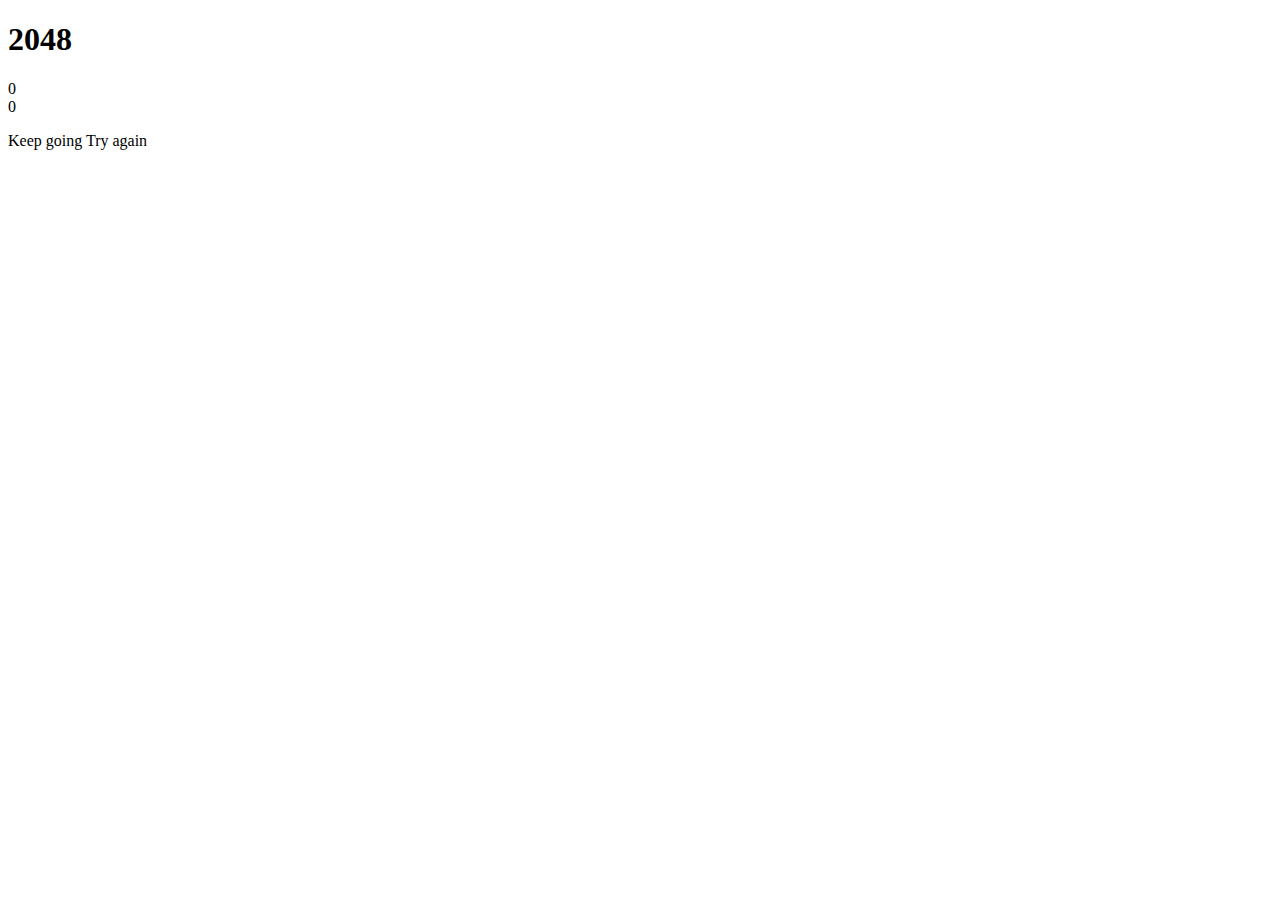
==== simple.html @ 2688a63b "Create simple.html" ====
<!DOCTYPE html>
<html>
<head>
  <meta charset="utf-8">
  <title>2048</title>

  <link href="style/main.css" rel="stylesheet" type="text/css">
  <link rel="shortcut icon" href="favicon.ico">
  <link rel="apple-touch-icon" href="meta/apple-touch-icon.png">
  <link rel="apple-touch-startup-image" href="meta/apple-touch-startup-image-640x1096.png" media="(device-width: 320px) and (device-height: 568px) and (-webkit-device-pixel-ratio: 2)"> <!-- iPhone 5+ -->
  <link rel="apple-touch-startup-image" href="meta/apple-touch-startup-image-640x920.png"  media="(device-width: 320px) and (device-height: 480px) and (-webkit-device-pixel-ratio: 2)"> <!-- iPhone, retina -->
  <meta name="apple-mobile-web-app-capable" content="yes">
  <meta name="apple-mobile-web-app-status-bar-style" content="black">

  <meta name="HandheldFriendly" content="True">
  <meta name="MobileOptimized" content="320">
  <meta name="viewport" content="width=device-width, target-densitydpi=160dpi, initial-scale=1.0, maximum-scale=1, user-scalable=no, minimal-ui">
</head>
<body>
  <div class="container">
    <div class="heading">
      <h1 class="title">2048</h1>
      <div class="scores-container">
        <div class="score-container">0</div>
        <div class="best-container">0</div>
      </div>
    </div>

    <div class="game-container">
      <div class="game-message">
        <p></p>
        <div class="lower">
	        <a class="keep-playing-button">Keep going</a>
          <a class="retry-button">Try again</a>
        </div>
      </div>

      <div class="grid-container">
        <div class="grid-row">
          <div class="grid-cell"></div>
          <div class="grid-cell"></div>
          <div class="grid-cell"></div>
          <div class="grid-cell"></div>
        </div>
        <div class="grid-row">
          <div class="grid-cell"></div>
          <div class="grid-cell"></div>
          <div class="grid-cell"></div>
          <div class="grid-cell"></div>
        </div>
        <div class="grid-row">
          <div class="grid-cell"></div>
          <div class="grid-cell"></div>
          <div class="grid-cell"></div>
          <div class="grid-cell"></div>
        </div>
        <div class="grid-row">
          <div class="grid-cell"></div>
          <div class="grid-cell"></div>
          <div class="grid-cell"></div>
          <div class="grid-cell"></div>
        </div>
      </div>

      <div class="tile-container">

      </div>
    </div>
  </div>

  <script src="js/bind_polyfill.js"></script>
  <script src="js/classlist_polyfill.js"></script>
  <script src="js/animframe_polyfill.js"></script>
  <script src="js/keyboard_input_manager.js"></script>
  <script src="js/html_actuator.js"></script>
  <script src="js/grid.js"></script>
  <script src="js/tile.js"></script>
  <script src="js/local_storage_manager.js"></script>
  <script src="js/game_manager.js"></script>
  <script src="js/application.js"></script>
</body>
</html>
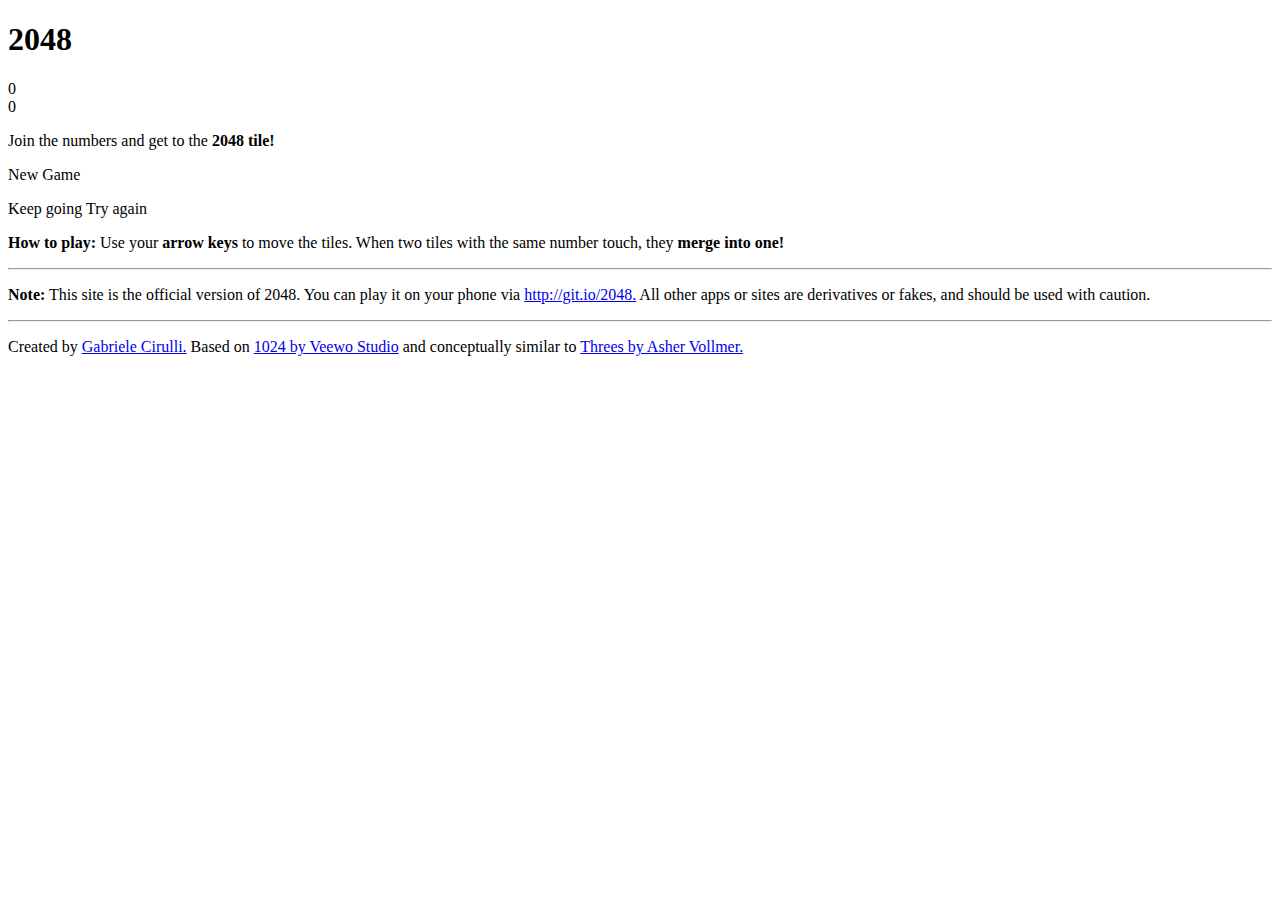
==== commit 2e576f8f: "Update simple.html" ====
--- a/simple.html
+++ b/simple.html
@@ -24,6 +24,11 @@
         <div class="score-container">0</div>
         <div class="best-container">0</div>
       </div>
+    </div>
+
+    <div class="above-game">
+      <p class="game-intro">Join the numbers and get to the <strong>2048 tile!</strong></p>
+      <a class="restart-button">New Game</a>
     </div>
 
     <div class="game-container">
@@ -66,6 +71,18 @@
 
       </div>
     </div>
+
+    <p class="game-explanation">
+      <strong class="important">How to play:</strong> Use your <strong>arrow keys</strong> to move the tiles. When two tiles with the same number touch, they <strong>merge into one!</strong>
+    </p>
+    <hr>
+    <p>
+    <strong class="important">Note:</strong> This site is the official version of 2048. You can play it on your phone via <a href="http://git.io/2048">http://git.io/2048.</a> All other apps or sites are derivatives or fakes, and should be used with caution.
+    </p>
+    <hr>
+    <p>
+    Created by <a href="http://gabrielecirulli.com" target="_blank">Gabriele Cirulli.</a> Based on <a href="https://itunes.apple.com/us/app/1024!/id823499224" target="_blank">1024 by Veewo Studio</a> and conceptually similar to <a href="http://asherv.com/threes/" target="_blank">Threes by Asher Vollmer.</a>
+    </p>
   </div>
 
   <script src="js/bind_polyfill.js"></script>
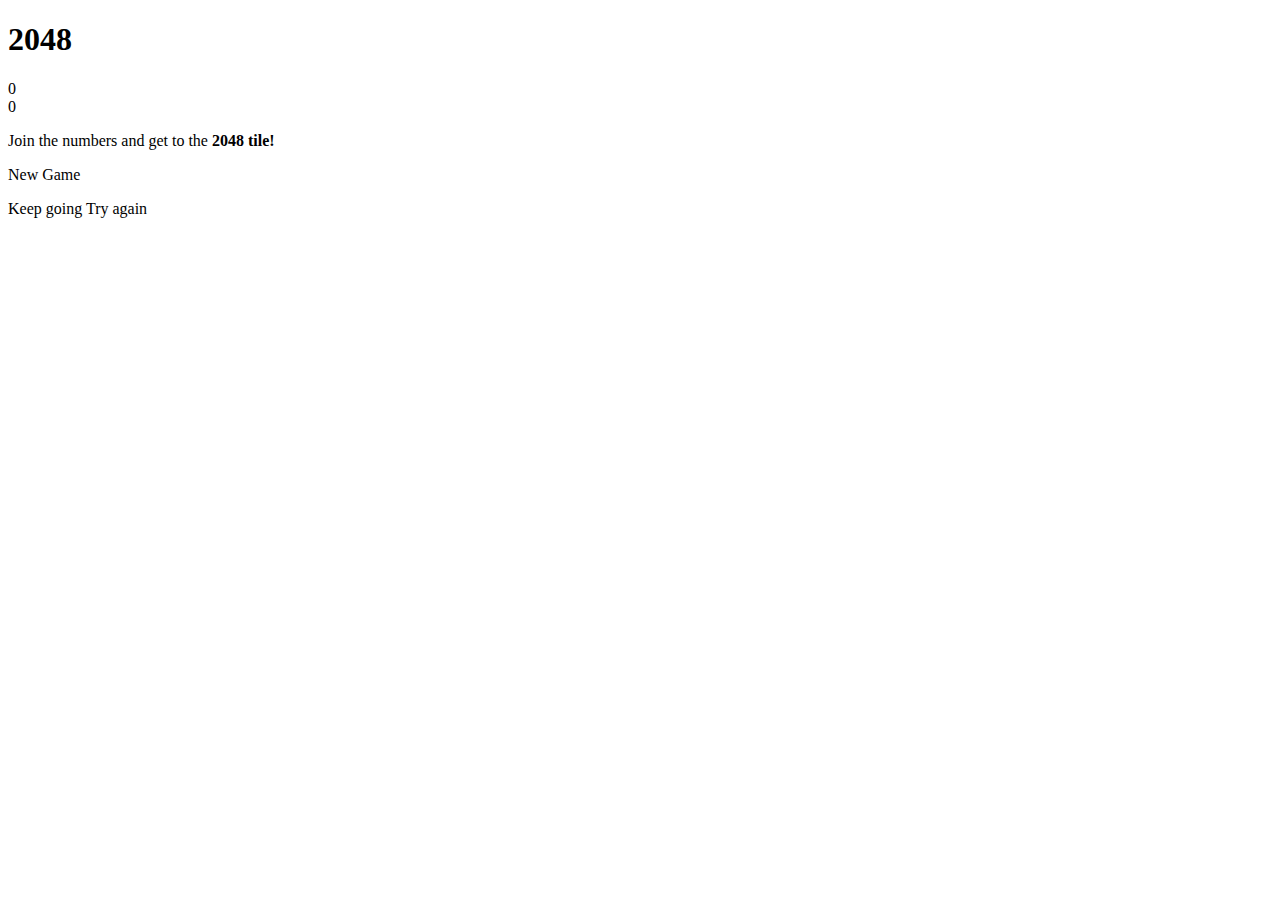
==== commit 4f0a31a6: "Update simple.html" ====
--- a/simple.html
+++ b/simple.html
@@ -71,18 +71,6 @@
 
       </div>
     </div>
-
-    <p class="game-explanation">
-      <strong class="important">How to play:</strong> Use your <strong>arrow keys</strong> to move the tiles. When two tiles with the same number touch, they <strong>merge into one!</strong>
-    </p>
-    <hr>
-    <p>
-    <strong class="important">Note:</strong> This site is the official version of 2048. You can play it on your phone via <a href="http://git.io/2048">http://git.io/2048.</a> All other apps or sites are derivatives or fakes, and should be used with caution.
-    </p>
-    <hr>
-    <p>
-    Created by <a href="http://gabrielecirulli.com" target="_blank">Gabriele Cirulli.</a> Based on <a href="https://itunes.apple.com/us/app/1024!/id823499224" target="_blank">1024 by Veewo Studio</a> and conceptually similar to <a href="http://asherv.com/threes/" target="_blank">Threes by Asher Vollmer.</a>
-    </p>
   </div>
 
   <script src="js/bind_polyfill.js"></script>
